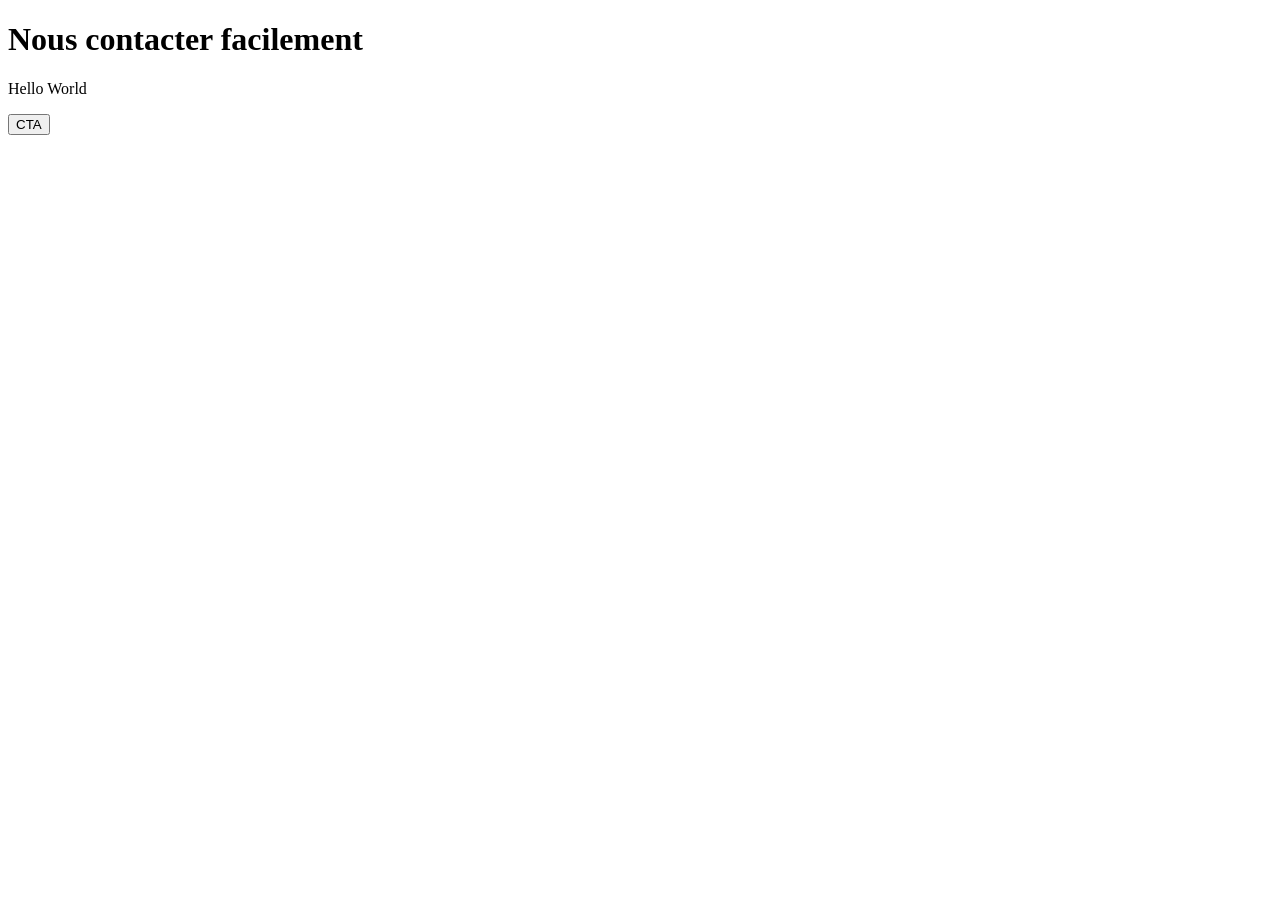
==== contact.html @ 69dfde5f "Création & Initialisation de la page contact" ====
<!DOCTYPE html>
<html lang="fr">
  <head>
    <title>Contact</title>
<meta
name="description"
content="Test"
/>
<meta charset="UTF-8" />
<meta name="viewport" content="width=device-width, initial-scale=1.0" />
  </head>

  <body>
        <h1>Nous contacter facilement</h1>
        <p>Hello World</p>
        <button>CTA</button>
  </body>
</html>
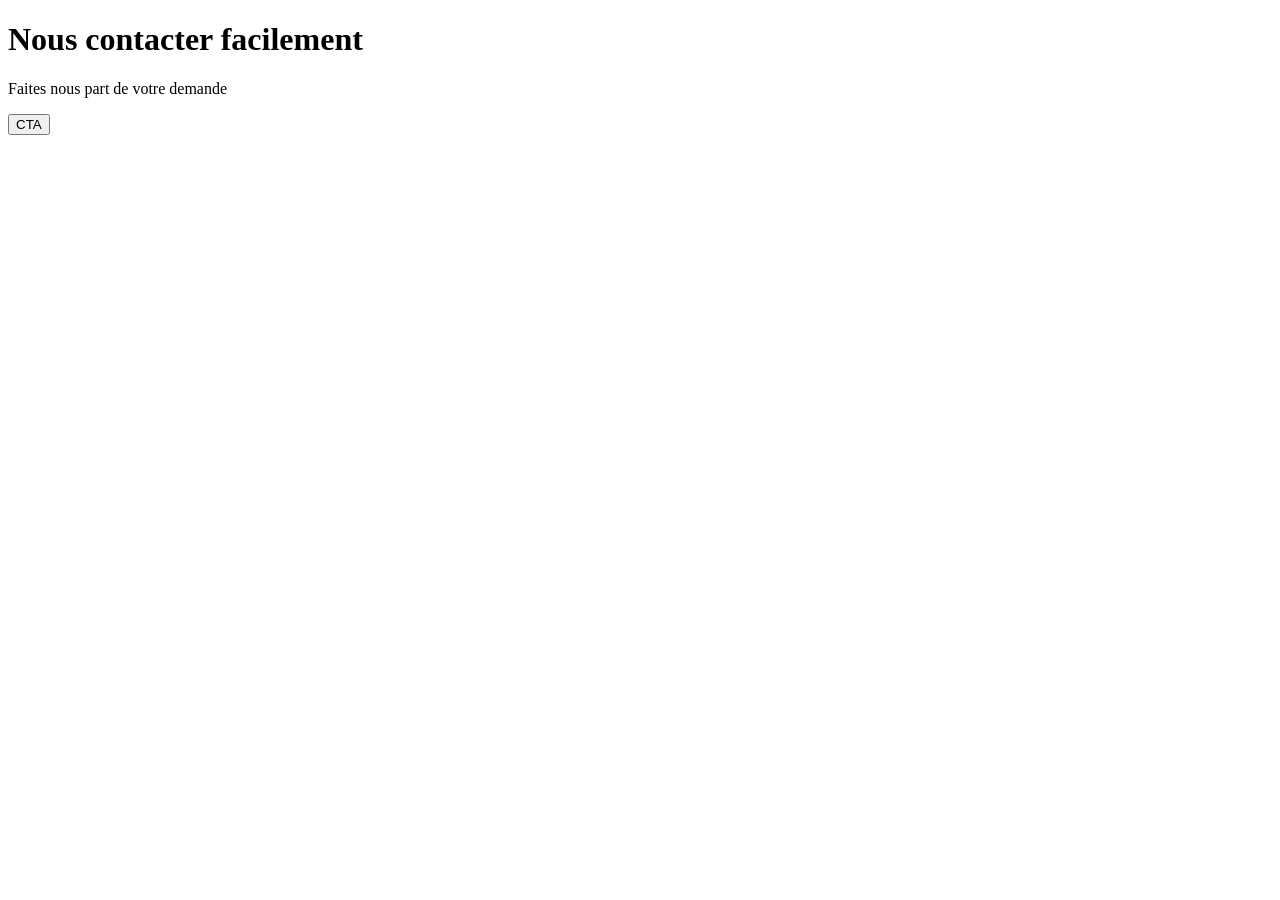
==== commit 44106d0e: "Création du formulaire de contact" ====
--- a/contact.html
+++ b/contact.html
@@ -12,7 +12,9 @@
 
   <body>
         <h1>Nous contacter facilement</h1>
-        <p>Hello World</p>
+        <p>Faites nous part de votre demande</p>
+        <form>
+        </form>
         <button>CTA</button>
   </body>
 </html>
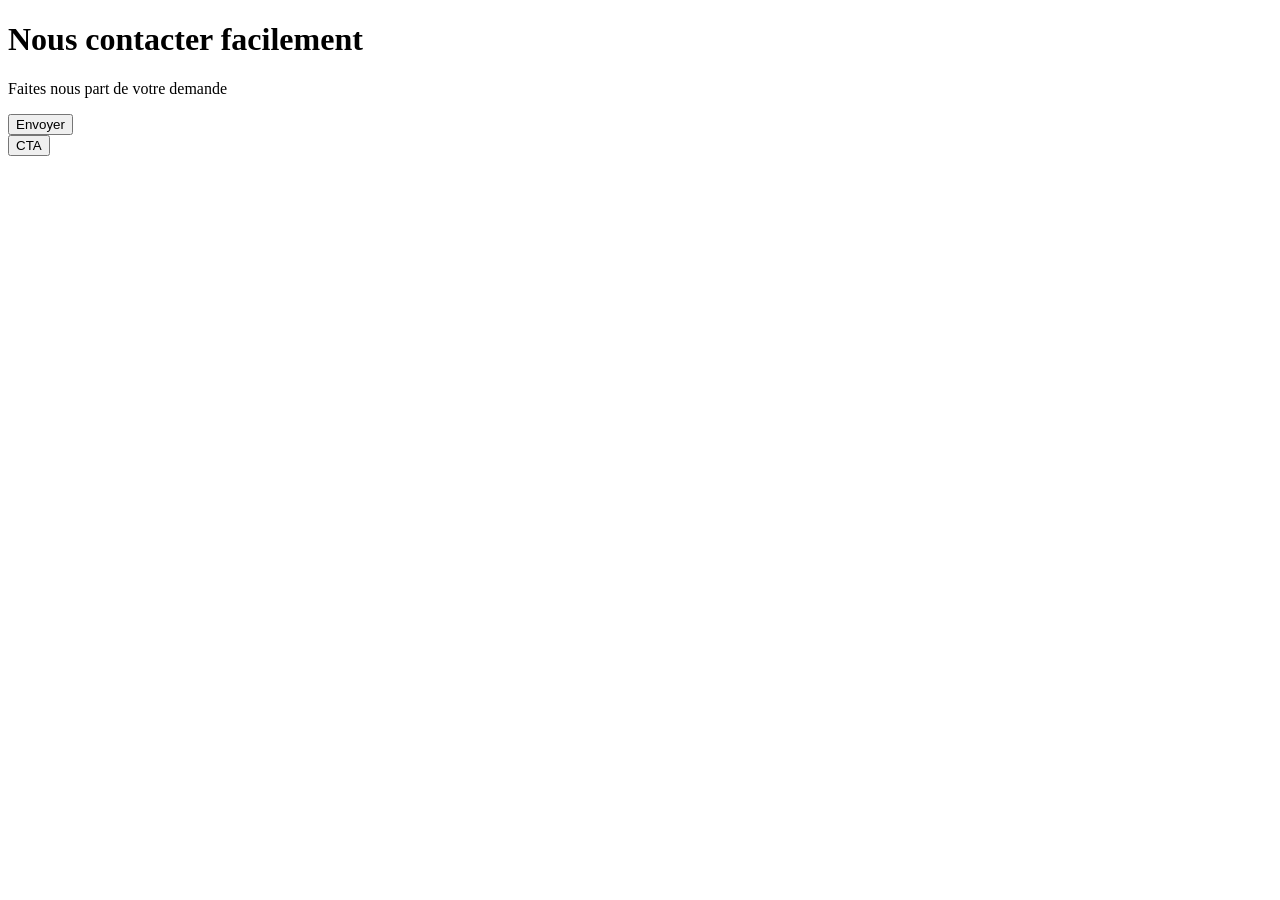
==== commit 2d8e2318: "feat: add submit button on contact form (#1)" ====
--- a/contact.html
+++ b/contact.html
@@ -14,6 +14,7 @@
         <h1>Nous contacter facilement</h1>
         <p>Faites nous part de votre demande</p>
         <form>
+            <button type="submit">Envoyer</button>
         </form>
         <button>CTA</button>
   </body>
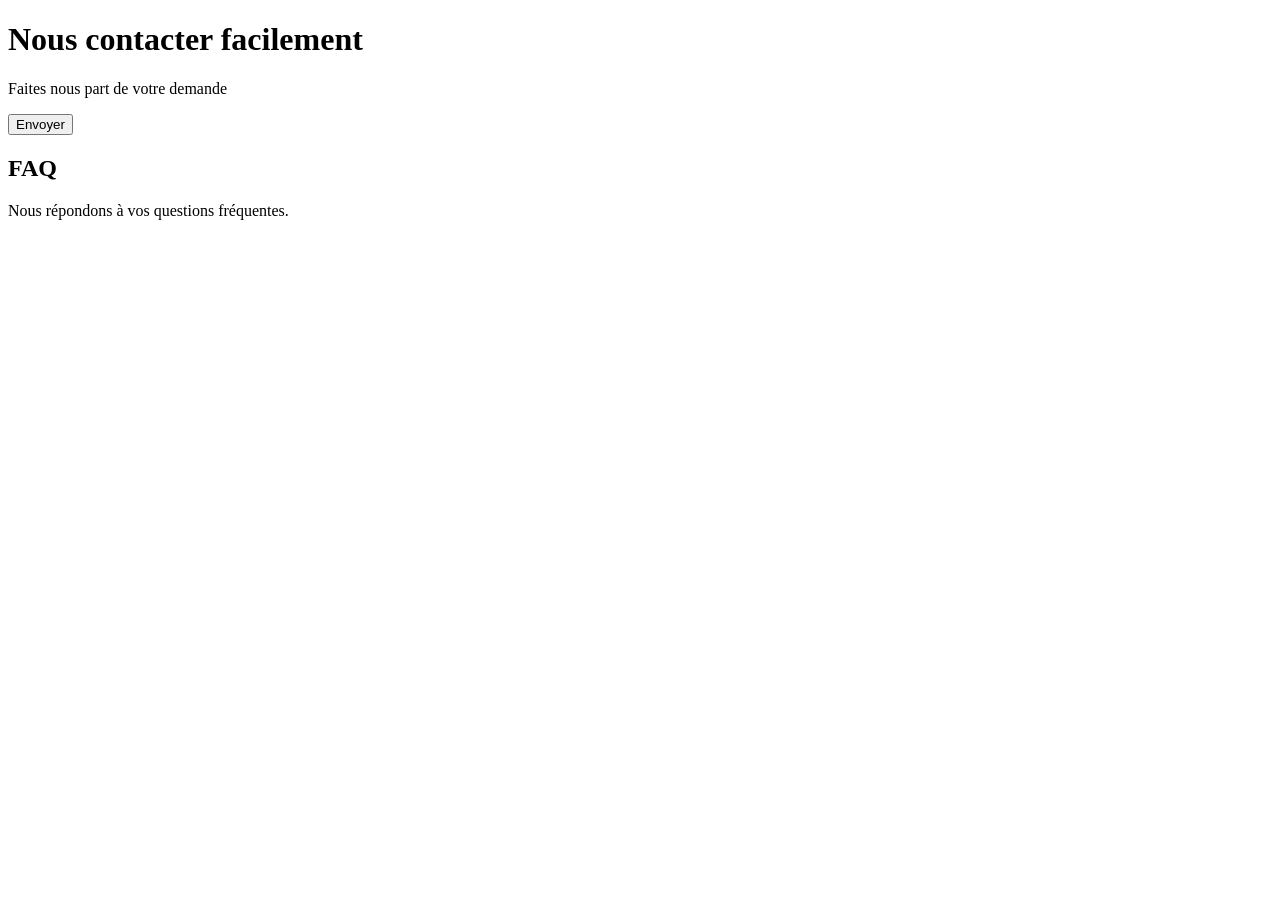
==== commit 7232a87b: "feat: add a FAQ (#1)" ====
--- a/contact.html
+++ b/contact.html
@@ -16,6 +16,9 @@
         <form>
             <button type="submit">Envoyer</button>
         </form>
-        <button>CTA</button>
+        <div>
+            <h2>FAQ</h2>
+            <p>Nous répondons à vos questions fréquentes.</p>
+        </div>
   </body>
 </html>
